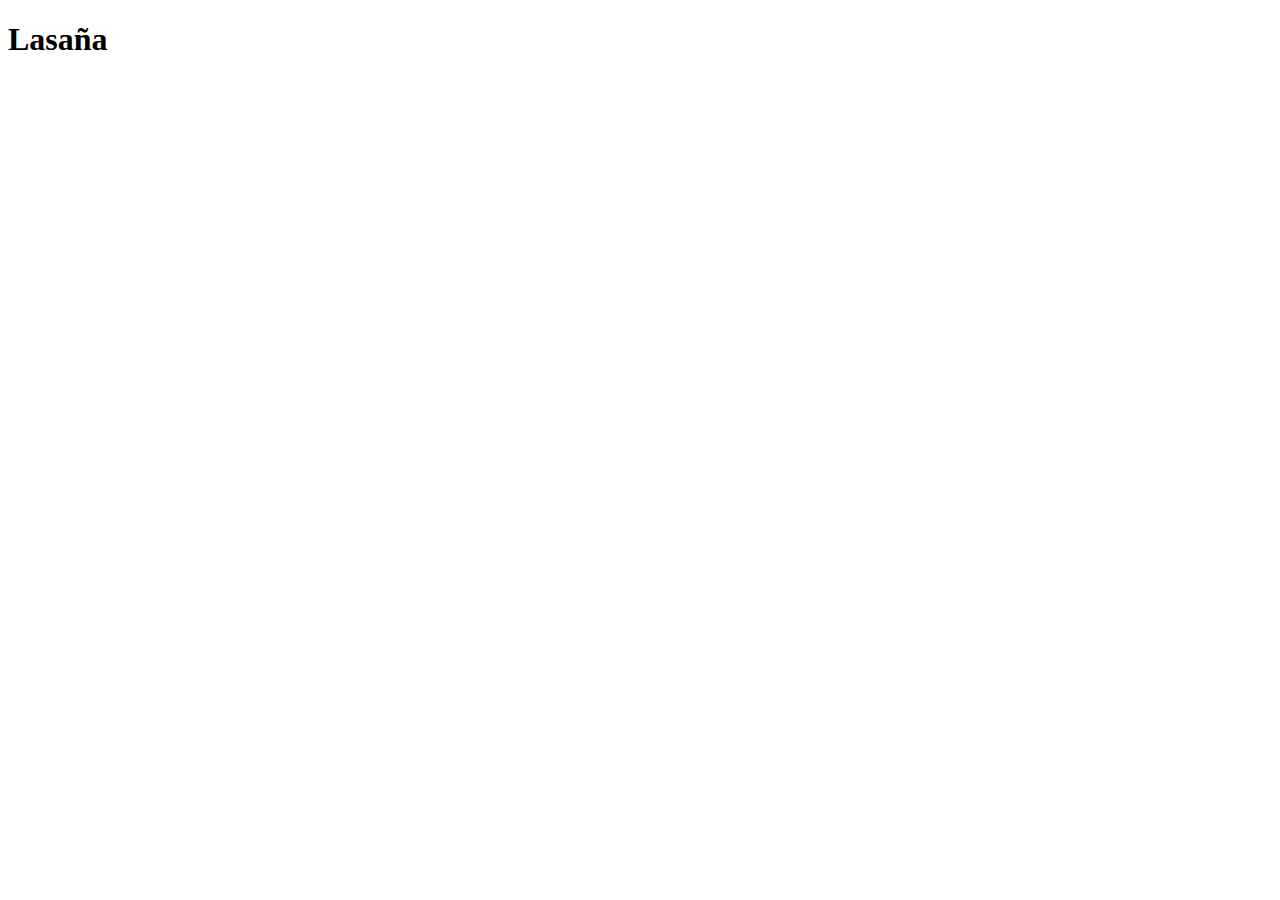
==== recipes/lasagna.html @ 0c6cc247 "Creation of a new folder containing the recipes for the page." ====
<!DOCTYPE html>
<html lang="en">
<head>
    <meta charset="UTF-8">
    <meta http-equiv="X-UA-Compatible" content="IE=edge">
    <meta name="viewport" content="width=device-width, initial-scale=1.0">
    <title>Document</title>
</head>
<body>
    <h1>Lasaña</h1>
</body>
</html>
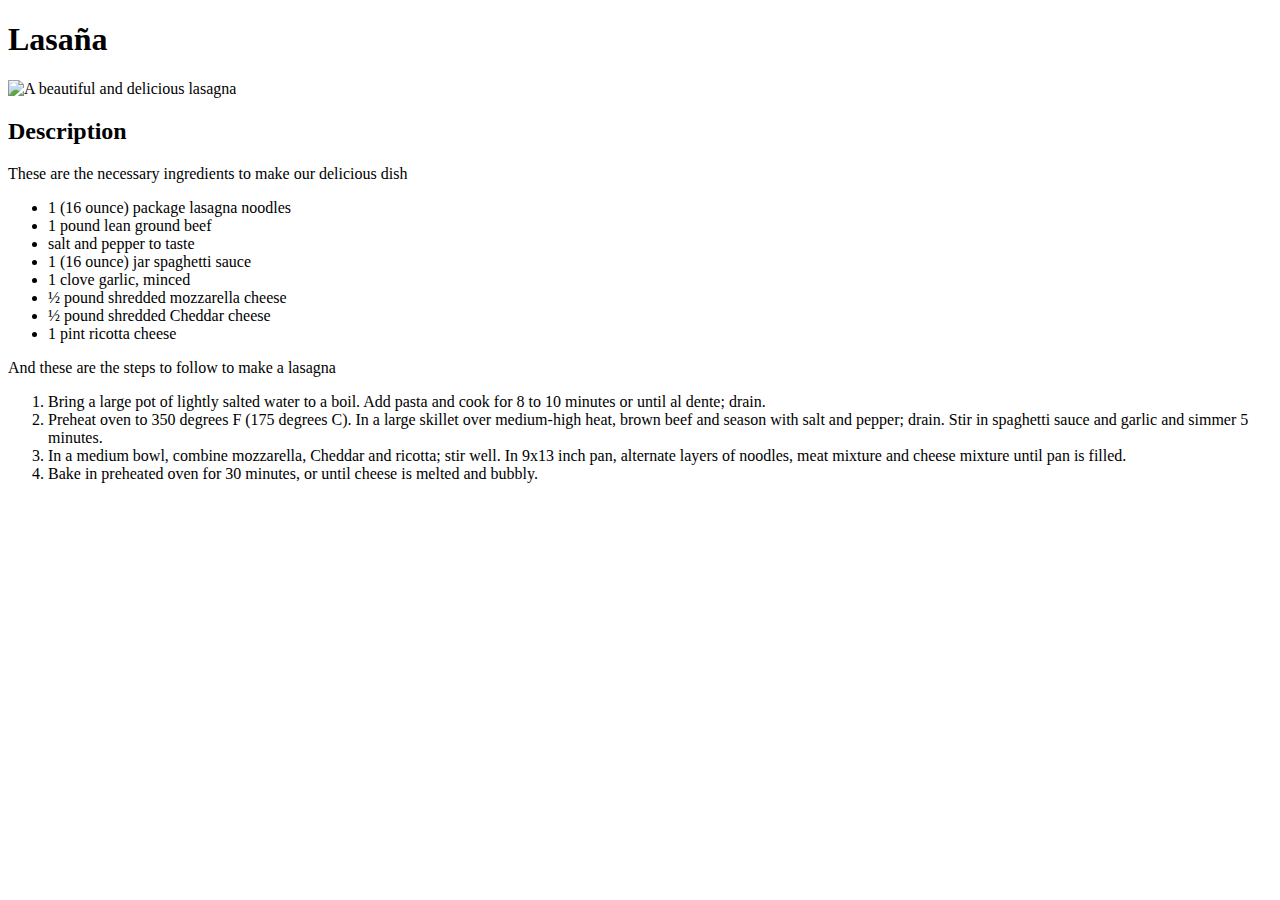
==== commit cc2e6d2a: "Finalizing the desing of the lasagana recipe." ====
--- a/recipes/lasagna.html
+++ b/recipes/lasagna.html
@@ -8,5 +8,30 @@
 </head>
 <body>
     <h1>Lasaña</h1>
+
+    <img src="/images/lasagna.png" alt="A beautiful and delicious lasagna">
+
+    <h2>Description</h2>
+
+    <p> These are the necessary ingredients to make our delicious dish</p>
+    <ul>
+        <li>1 (16 ounce) package lasagna noodles</li>
+        <li>1 pound lean ground beef</li>
+        <li>salt and pepper to taste</li>
+        <li>1 (16 ounce) jar spaghetti sauce</li>
+        <li>1 clove garlic, minced</li>
+        <li>½ pound shredded mozzarella cheese</li>
+        <li>½ pound shredded Cheddar cheese</li>
+        <li>1 pint ricotta cheese</li>
+    </ul>
+
+    <p>And these are the steps to follow to make a lasagna</p>
+    <ol>
+        <li>Bring a large pot of lightly salted water to a boil. Add pasta and cook for 8 to 10 minutes or until al dente; drain.</li>
+        <li>Preheat oven to 350 degrees F (175 degrees C). In a large skillet over medium-high heat, brown beef and season with salt and pepper; drain. Stir in spaghetti sauce and garlic and simmer 5 minutes.</li>
+        <li>In a medium bowl, combine mozzarella, Cheddar and ricotta; stir well. In 9x13 inch pan, alternate layers of noodles, meat mixture and cheese mixture until pan is filled.</li>
+        <li>Bake in preheated oven for 30 minutes, or until cheese is melted and bubbly.</li>
+    </ol>
+
 </body>
 </html>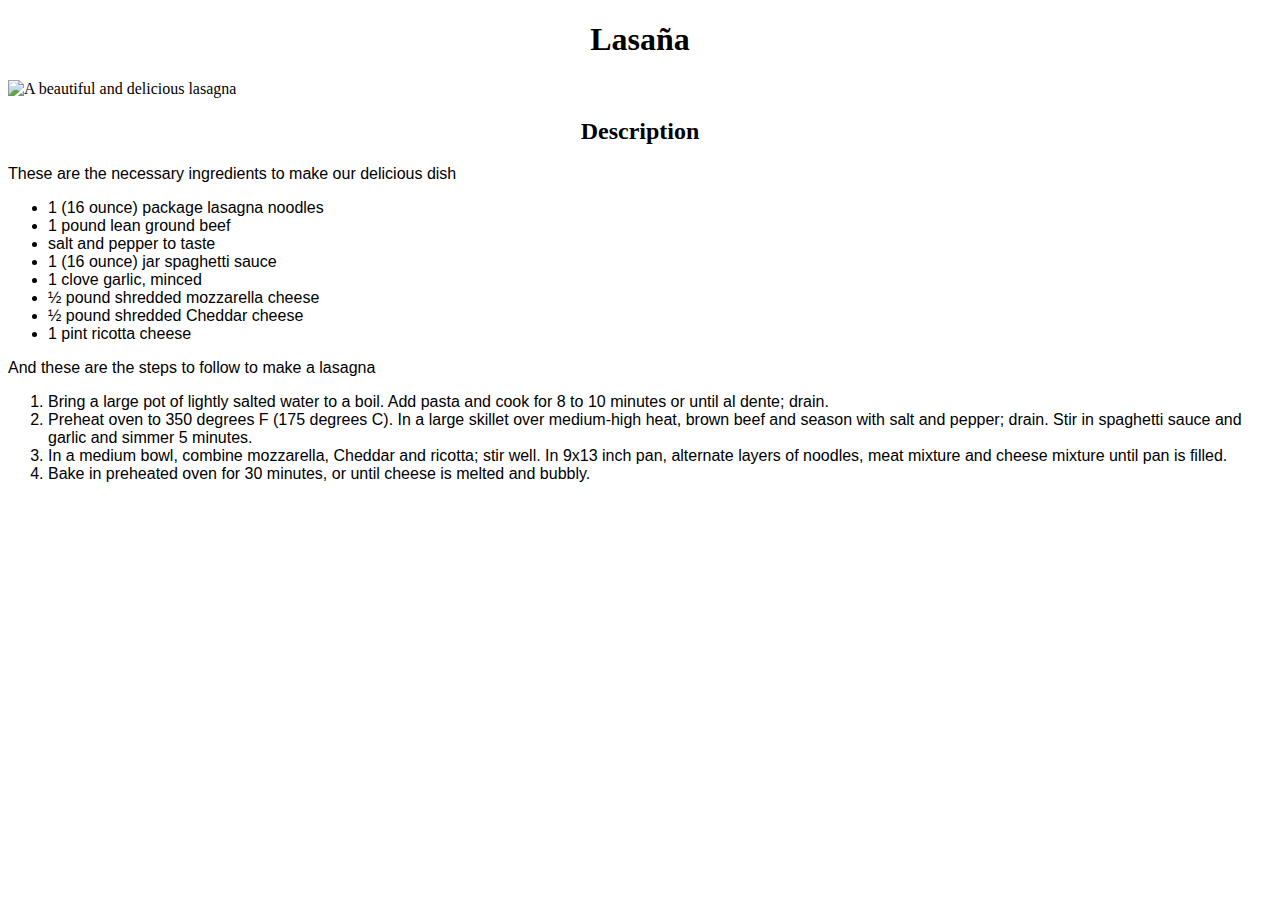
==== commit 651e06cb: "Aplying some css  to the pages." ====
--- a/recipes/lasagna.html
+++ b/recipes/lasagna.html
@@ -5,33 +5,35 @@
     <meta http-equiv="X-UA-Compatible" content="IE=edge">
     <meta name="viewport" content="width=device-width, initial-scale=1.0">
     <title>Document</title>
+
+    <link rel="stylesheet" href="../styles/style.css">
 </head>
 <body>
     <h1>Lasaña</h1>
 
-    <img src="/images/lasagna.png" alt="A beautiful and delicious lasagna">
+    <img src="../images/lasagna.png" alt="A beautiful and delicious lasagna">
 
     <h2>Description</h2>
 
-    <p> These are the necessary ingredients to make our delicious dish</p>
-    <ul>
-        <li>1 (16 ounce) package lasagna noodles</li>
-        <li>1 pound lean ground beef</li>
-        <li>salt and pepper to taste</li>
-        <li>1 (16 ounce) jar spaghetti sauce</li>
-        <li>1 clove garlic, minced</li>
-        <li>½ pound shredded mozzarella cheese</li>
-        <li>½ pound shredded Cheddar cheese</li>
-        <li>1 pint ricotta cheese</li>
-    </ul>
-
-    <p>And these are the steps to follow to make a lasagna</p>
-    <ol>
-        <li>Bring a large pot of lightly salted water to a boil. Add pasta and cook for 8 to 10 minutes or until al dente; drain.</li>
-        <li>Preheat oven to 350 degrees F (175 degrees C). In a large skillet over medium-high heat, brown beef and season with salt and pepper; drain. Stir in spaghetti sauce and garlic and simmer 5 minutes.</li>
-        <li>In a medium bowl, combine mozzarella, Cheddar and ricotta; stir well. In 9x13 inch pan, alternate layers of noodles, meat mixture and cheese mixture until pan is filled.</li>
-        <li>Bake in preheated oven for 30 minutes, or until cheese is melted and bubbly.</li>
-    </ol>
+        <p> These are the necessary ingredients to make our delicious dish</p>
+        <ul>
+            <li>1 (16 ounce) package lasagna noodles</li>
+            <li>1 pound lean ground beef</li>
+            <li>salt and pepper to taste</li>
+            <li>1 (16 ounce) jar spaghetti sauce</li>
+            <li>1 clove garlic, minced</li>
+            <li>½ pound shredded mozzarella cheese</li>
+            <li>½ pound shredded Cheddar cheese</li>
+            <li>1 pint ricotta cheese</li>
+        </ul>
+    
+        <p>And these are the steps to follow to make a lasagna</p>
+        <ol>
+            <li>Bring a large pot of lightly salted water to a boil. Add pasta and cook for 8 to 10 minutes or until al dente; drain.</li>
+            <li>Preheat oven to 350 degrees F (175 degrees C). In a large skillet over medium-high heat, brown beef and season with salt and pepper; drain. Stir in spaghetti sauce and garlic and simmer 5 minutes.</li>
+            <li>In a medium bowl, combine mozzarella, Cheddar and ricotta; stir well. In 9x13 inch pan, alternate layers of noodles, meat mixture and cheese mixture until pan is filled.</li>
+            <li>Bake in preheated oven for 30 minutes, or until cheese is melted and bubbly.</li>
+        </ol>
 
 </body>
 </html>--- a/styles/style.css
+++ b/styles/style.css
@@ -0,0 +1,24 @@
+h1{
+    text-align: center;
+}
+
+div{
+    text-align: center;
+}
+
+h2{
+    text-align: center;
+}
+
+img{
+    max-width: 100%;
+    height: auto ;
+}
+
+p{
+    font-family: Verdana, Geneva, Tahoma, sans-serif;
+}
+
+li{
+    font-family: 'Lucida Sans', 'Lucida Sans Regular', 'Lucida Grande', 'Lucida Sans Unicode', Geneva, Verdana, sans-serif;
+}